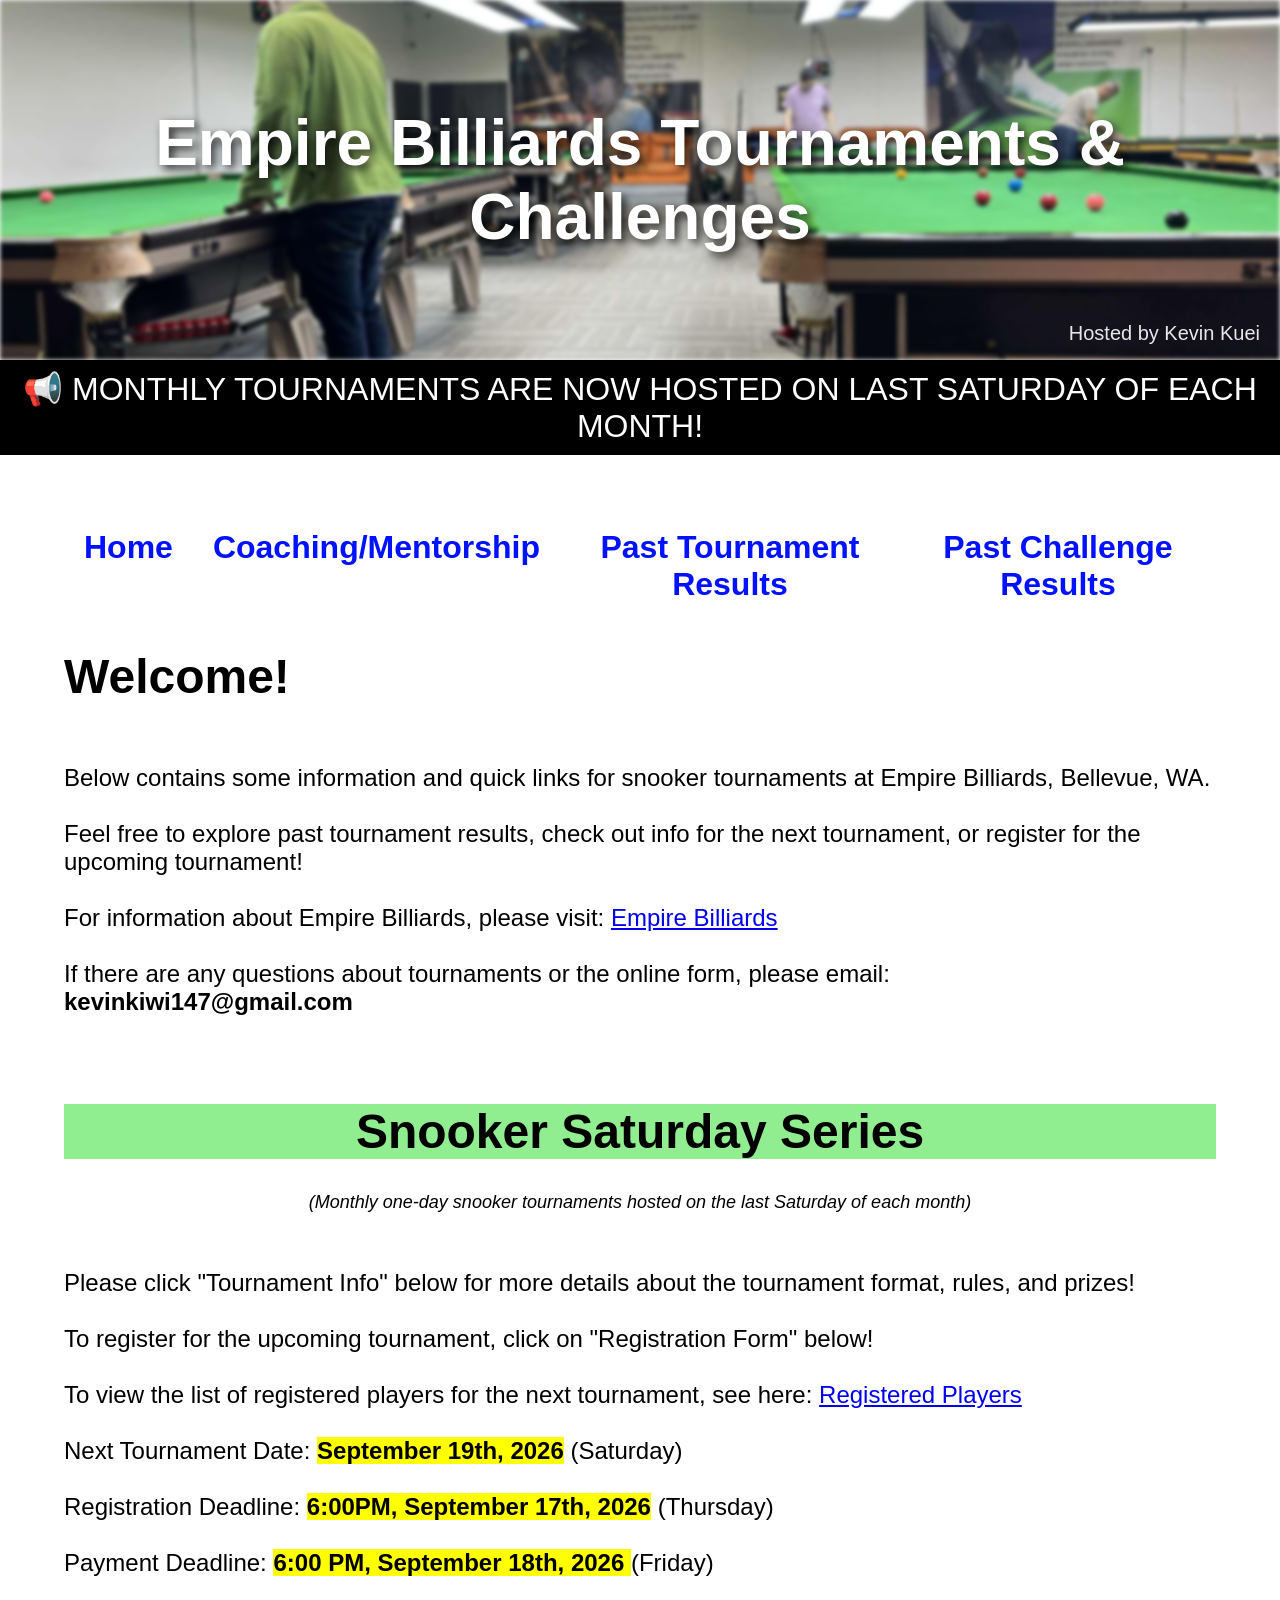
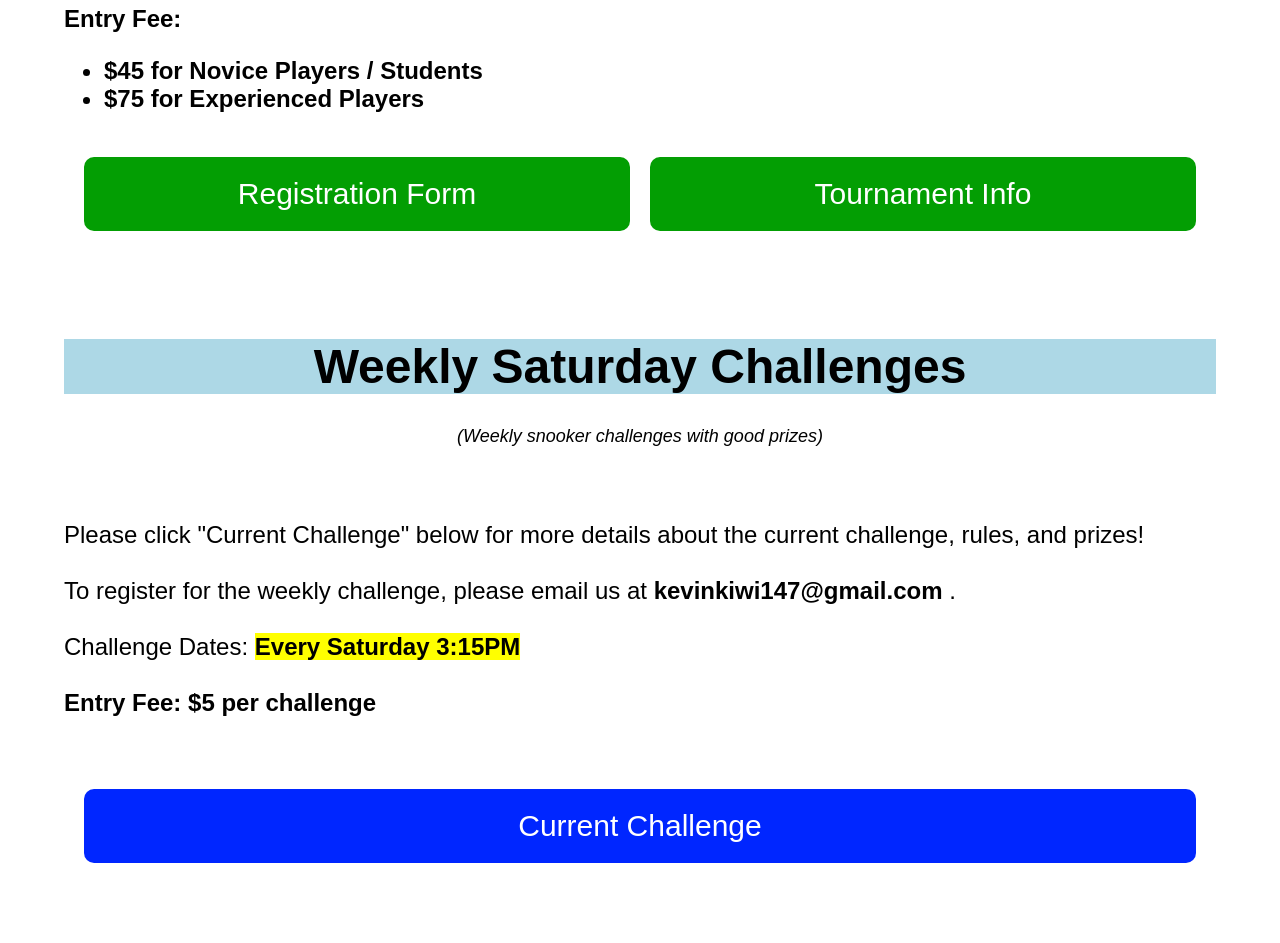
==== index.html @ facfcce9 "September 2026 Update" ====
<!DOCTYPE html>
<html>
  <head>
    <title>EB Snooker Tournaments</title>
    <link rel="stylesheet" href="style.css">
    <meta name="viewport" content="width=device-width, initial-scale=1.0">
  </head>
  <body>

    <!-- Top Banner -->
    <header>
      <div class="banner-title">
        Empire Billiards Tournaments & Challenges
      </div>
      
      <div class="banner-host">
        Hosted by Kevin Kuei
      </div>
    </header>
    
    <div class="announcement-bar">
      <div class="announcement-text">
        📢 MONTHLY TOURNAMENTS ARE NOW HOSTED ON LAST SATURDAY OF EACH MONTH!
      </div>
    </div>

    <!-- Main Content -->
    <div class="container">

      <nav class="navbar">
        <ul>
          <li><a href="#home" onclick="showSection('tournament-page'); return false;">Home</a></li>
          <li><a href="#coaching" onclick="showSection('coaching-page'); return false;">Coaching/Mentorship</a></li>
          <li><a href="Tournament_results.html" target="_blank">Past Tournament Results</a></li>
          <li><a href="Challenge_results.html" target="_blank">Past Challenge Results</a></li>
        </ul>
      </nav>

      <!------------------------------------ this shows the tournament section information      ------------------------------------>
      <div id="tournament-page" class="page-section">
        <h1>Welcome!</h1>
        <p>
          <br> Below contains some information and quick links for snooker tournaments at Empire Billiards, Bellevue, WA.
          <br> <br> Feel free to explore past tournament results, 
              check out info for the next tournament, 
              or register for the upcoming tournament!
              <br> <br> 
              For information about Empire Billiards, please visit: 
              <a href="http://empirebilliard.com/home" target="_blank">Empire Billiards</a>

            <br> <br> If there are any questions about tournaments or the online form, please email:
            <br> <b> kevinkiwi147@gmail.com </b>
            <br>
              
          <br> <br>

          <div style="text-align:center;">
              <h1 style="background-color: lightgreen;">Snooker Saturday Series</h1>

              <div style="font-size:18px; font-style:italic;">
                  (Monthly one-day snooker tournaments hosted on the last Saturday of each month)
              </div>
          </div>
            <br> <br>
            Please click "Tournament Info" below for more details about the tournament format, rules, and prizes! <br> <br>
            To register for the upcoming tournament, click on "Registration Form" below! <br> <br>
            To view the list of registered players for the next tournament, see here: <a href="Players_List.html">Registered Players</a> <br> <br>
            Next Tournament Date: <span style="background-color: rgb(255, 255, 0); font-weight: bold;"> September 19th, 2026</span> (Saturday) <br> <br>
            Registration Deadline: <span style="background-color: rgb(255, 255, 0); font-weight: bold;"> 6:00PM, September 17th, 2026</span> (Thursday) <br> <br>
            Payment Deadline: <span style="background-color: rgb(255, 255, 0); font-weight: bold;"> 6:00 PM, September 18th, 2026 </span>  (Friday) <br> <br>
          <b> 
            Entry Fee:
            <ul>
              <li>$45 for Novice Players / Students</li>
              <li>$75 for Experienced Players</li>
            </ul>
          </b>
    
        </p>

        <!-- Dashboard Cards -->
        <div class="dashboard">

          <a href="https://docs.google.com/forms/d/e/1FAIpQLSeC60blwWqFehuJXEVZzeG8dT7B3pUmzld932AZWtW4gULBUQ/viewform?usp=header" target="_blank" class="dashboard-card">
            <span>Registration Form</span>
          </a>
        
          <a href="Tournament PDFs/EB 202609 Tournament.pdf" target="_blank" class="dashboard-card">
            <span>Tournament Info</span>
          </a>

        </div>
              
          <br> <br>

          <h1 style="text-align:center; background-color: lightblue;"> Weekly Saturday Challenges</h1>
          
            <p style="text-align:center; font-size:18px; font-style:italic;">
              (Weekly snooker challenges with good prizes)
            </p>
            <br> <br>
            Please click "Current Challenge" below for more details about the current challenge, rules, and prizes! <br> <br>
            To register for the weekly challenge, please email us at <b> kevinkiwi147@gmail.com </b>. <br> <br>
            Challenge Dates: <span style="background-color: rgb(255, 255, 0); font-weight: bold;">Every Saturday 3:15PM</span> <br> <br>
          <b>
            Entry Fee: $5 per challenge <br> <br>
          </b>
    
        </p>

        <!-- Dashboard Cards -->
        <div class="dashboard">

          <!-- <a href="https://docs.google.com/forms/d/e/1FAIpQLScUt2-KvNCs28IYJjomg9hEXDtObsc4cl0AjAU7Zcz6UHvrUg/viewform?usp=publish-editor" target="_blank" class="challenge-card">
            <span>Registration Form </span> 
          </a> -->
        
          <a href="Challenge PDFs/Snooker Challenge.pdf" target="_blank" class="challenge-card">
            <span>Current Challenge</span>
          </a>

        </div>

    
      </div>  


      <!------------------------------------ this shows the coaching page section  ------------------------------------>
      <div id="coaching-page" class="page-section" style="display: none;">
        <h1>Coaching</h1>
        
        <em>
          <div class="rounded-border-box">
          Ronnie O'Sullivan trusts Nic Barrow's coaching... 
            why don't you see what Nic has to say about your game? The Beat Your Highest Break Community will help you 
            'GO From Where You Are... To Where You Want To BE' <br> -- Nic Barrow
          </div>
        </em>

        <p>
          Nic Barrow is a professional snooker coach and the founder of the snooker gym. 
          He has coached many players, including top professionals like Ronnie O'Sullivan and Ding Junhui, 
          and has a wealth of experience in helping players improve their game.

          <br> <br>
          If interested in in-person or distance coaching with Nic Barrow, please visit the following link:
          <a href="https://www.thesnookergym.com" target="_blank">Snooker Gym</a>

          <br> <br>
          If time and commitment is limited, Nic Barrow also has an online snooker community called "Beat Your Highest Break Club" (BYHB) linked here: 
          <a href="https://www.thesnookergym.com/beat-your-highest-break-club" target="_blank"> BYHB </a> <br>
          that includes a library of snooker training videos, drills, and monthly meetings on a monthly/yearly subscription basis at a lower price.
          <br> <br>

          Some photos of Nic working with pro players: (To be added soon)
        </p>

        <h1>Mentorship</h1>

        <p>
          If professional coaching is not an option, 
          I am also available for mentorship and guidance for players who want to improve their game.
          Whether you’re stuck on a scoring plateau, 
          battling inconsistent cueing, or just wanting to make your time at the table more enjoyable, 
          let’s work on it together through 1-on-1 Snooker Mentorship & Game Optimization. 
          The goal is to help you understand more about your game and identify areas for improvement. <br><br>
          
          It is important to note that I am not a professional coach, 
          but do have experience in playing and analyzing snooker games, 
          and I can provide guidance solely based on my knowledge and experience. <br><br>

          Sessions run for a focused, 45-minute block at a standard rate of $40 
          (with a full-hour session for the first session to assess skill level), and table time will be paid by the player as well.
          If you want a friendly sparring partner to help analyze your play and boost your break-building confidence, 
          catch me around the hall or reach out to me at <b> kevinkiwi147@gmail.com </b> for more details, thank you!
        </p>
      </div>

    </div>



    <script>
      function showSection(sectionId) {
        // 1. Hide all page sections
        var sections = document.querySelectorAll('.page-section');
        sections.forEach(function(section) {
          section.style.display = 'none';
        });
        
        // 2. Show the specific section that was clicked
        document.getElementById(sectionId).style.display = 'block';
      }
    </script>


  </body>
</html>
---- style.css ----
/* --- Basic page styling --- */
body {
    margin: 0;
    font-family: Arial, sans-serif;
}


/* --- Top banner --- */
header {
    position: relative;
    width: 100%;
    height: 360px;
    color: rgb(255, 255, 255);
    display: flex;
    align-items: center;
    justify-content: center;
    font-size: 36px;
    /* Prevents the blurred edges of the pseudo-element from spilling out */
    overflow: hidden; 
}

/* This creates a background layer specifically for the image */
header::before {
    content: "";
    position: absolute;
    top: 0;
    left: 0;
    right: 0;
    width: 100%;
    height: 100%;
    background-image: url('Images/EB Tables.jpg');
    background-size: cover;
    background-position: center;
    /* Adjust the pixels (px) to change the blur intensity */
    filter: blur(2px); 
    /* Keeps the background behind the text */
    z-index: -1; 
}

/* --- Main container --- */
.container {
    max-width: 90%;
    margin: 40px auto;
    padding: 20px;
    font-size: 24px;
}

/* --- Main content layout --- */
#main {
    flex: 1;
    padding: 20px;
}

.banner-title {
    font-size: 64px;
    font-weight: 800;
    text-align: center;
    text-shadow: 4px 4px 10px rgba(0,0,0,0.8);
}

/* Small bottom-right text */
.banner-host {
    position: absolute;
    bottom: 15px;
    right: 20px;
    font-size: 20px;
    opacity: 0.9;
}

/* --- Grid Dashboard Layout --- */
.dashboard {
    display: grid;
    grid-template-columns: repeat(auto-fit, minmax(150px, 1fr));
    gap: 20px;
    padding: 20px;
}

.dashboard-card {
    background-color: #039e03;
    border-radius: 10px;
    text-align: center;
    text-decoration: none;
    color: #ffffff;
    padding: 20px;
    transition: transform 0.2s, box-shadow 0.2s;
    display: flex;
    flex-direction: column;
    align-items: center;
    font-size: 30px;
}

.dashboard-card img {
    width: 60px;
    height: 60px;
    margin-bottom: 10px;
}

.dashboard-card:hover {
    transform: translateY(-10px);
    box-shadow: 0 4px 12px rgba(0,0,0,0.15);
    background-color: #03c203;
}

/* For challenge cards */
.challenge-card {
    background-color: #0026ff;
    border-radius: 10px;
    text-align: center;
    text-decoration: none;
    color: #ffffff;
    padding: 20px;
    transition: transform 0.2s, box-shadow 0.2s;
    display: flex;
    flex-direction: column;
    align-items: center;
    font-size: 30px;
}

.challenge-card img {
    width: 60px;
    height: 60px;
    margin-bottom: 10px;
}

.challenge-card:hover {
    transform: translateY(-10px);
    box-shadow: 0 4px 12px rgba(0,0,0,0.15);
    background-color: #006eff;
}

/* --- Announcement Bar --- */

.announcement-bar {
    width: 100%;
    background-color: #000000; /* dark background */
    color: #ffffff;
    padding: 10px 0;          /* Adds some top/bottom padding since it's not moving anymore */
    text-align: center;       /* Centers the text nicely */
}

.announcement-text {
    display: inline-block;
    font-size: 32px;          /* Kept your original large text size */
}

.rounded-border-box {
    border: 3px solid #000000;   /* 2px thick, solid line, blue color */
    border-radius: 12px;         /* Adjust this number to make it more or less rounded */
    padding: 15px 20px;          /* 15px spacing top/bottom, 20px left/right */
    display: inline-block;
    font-size: medium;       /* Keeps the box tight around the text instead of stretching 100% wide */
}

/* Animation */
@keyframes scroll-text {
  from {
    transform: translateX(0%);
  }
  to {
    transform: translateX(-100%);
  }
}


/* ===========================
   DROP DOWN NAVIGATION STYLING
   =========================== */

/* Main Navbar Layout */
.navbar ul {
  list-style-type: none;
  margin: 0;
  padding: 0;
  display: flex; /* Aligns items horizontally */
  background-color: #ffffff; 
}

.navbar li {
  position: relative; /* Keeps the dropdown anchored to this item */
}

/* Main Links Style */
.navbar a {
  display: block;
  color: #0011ff; /* Orange color matching your screenshot */
  text-align: center;
  padding: 14px 20px;
  text-decoration: none;
  font-weight: bold;
  font-size: 32px;
}

/* --- DROPDOWN SPECIFIC STYLES --- */

/* Hide the sub-menu by default */
.dropdown-content {
  display: none !important;
  position: absolute; /* Pushes it out of the normal text flow */
  background-color: #ffffff;
  min-width: 180px;
  box-shadow: 0px 8px 16px rgba(0,0,0,0.1); /* Soft shadow */
  z-index: 1; /* Keeps it on top of other content */
  list-style-type: none;
  padding: 0;
  margin: 0;
  border-radius: 4px;
}

/* Align links inside the dropdown stacked vertically */
.dropdown-content li a {
  color: #ff7300;
  padding: 12px 16px;
  text-align: left;
}

/* Change color of sub-menu items on hover */
.dropdown-content li a:hover {
  background-color: #f1f1f1;
}

/* Show the dropdown menu when hovering over the parent list item */
.dropdown:hover .dropdown-content {
  display: block !important;
}

/* Tiny styling for the arrows */
.arrow {
  font-size: 0.8em;
  margin-left: 5px;
}


/* ===========================
   MOBILE STYLES (PHONES)
   =========================== */
@media (max-width: 768px) {

  /* --- ADD THESE NAVBAR MOBILE OVERRIDES --- */
  .navbar ul {
    flex-direction: column; /* Stacks the menu items vertically on mobile */
    text-align: center;
  }

  .navbar a {
    font-size: 18px;        /* Shrinks the text down to a normal phone size */
    padding: 10px 15px;     /* Tighter spacing for touch targets */
    border-bottom: 1px solid #f0f0f0; /* Optional: adds a clean divider between items */
  }
  
  .navbar li:last-child a {
    border-bottom: none;    /* Removes the bottom border on the last item */
  }
  /* ----------------------------------------- */

  header {
    height: 200px;          /* shorter banner */
    font-size: 16px;        /* smaller title */
    padding: 10px;
    text-align: center;
  }


  .banner-title {
    font-size: 32px;
    line-height: 1.2;
  }

  .banner-host {
    font-size: 12px;
    bottom: 8px;
    right: 10px;
  }

  .container {
    padding: 15px;
    font-size: 15px;
  }

  .dashboard {
    grid-template-columns: 1fr; /* stack cards vertically */
    gap: 15px;
  }

 /* 1. Force the dashboard cards text to a readable mobile size */
  .dashboard-card, .challenge-card {
    padding: 15px;
    font-size: 18px; /* Brings it down so it fits on the screen */
  }

  input, textarea, button {
    font-size: 16px;
  }

  .announcement-text {
    display: block;    /* Changed from inline-block */
    padding: 0 15px;   /* Prevents text from hitting the raw edge */
    font-size: 18px;   /* Slightly smaller to ensure it fits beautifully */
    word-wrap: break-word;
  }
}


/* ===========================
   PLAYERS LIST PAGE
   =========================== */
.back-link {
  display: inline-block;
  margin-bottom: 20px;
  text-decoration: none;
  color: #1e1e1e;
  font-weight: bold;
}

.subtitle {
  font-size: 18px;
  margin-bottom: 20px;
  color: #555;
}

.players-card {
  background-color: #f8f8f8;
  border-radius: 12px;
  padding: 25px;
  border: 2px solid #1e1e1e;
  max-width: 600px;
}

.players-list {
  font-size: 22px;
  line-height: 1.8;
  padding-left: 20px;
}

.players-list li {
  padding: 6px 0;
}

@media (max-width: 768px) {
  .players-card {
    padding: 20px;
  }

  .players-list {
    font-size: 18px;
  }
}
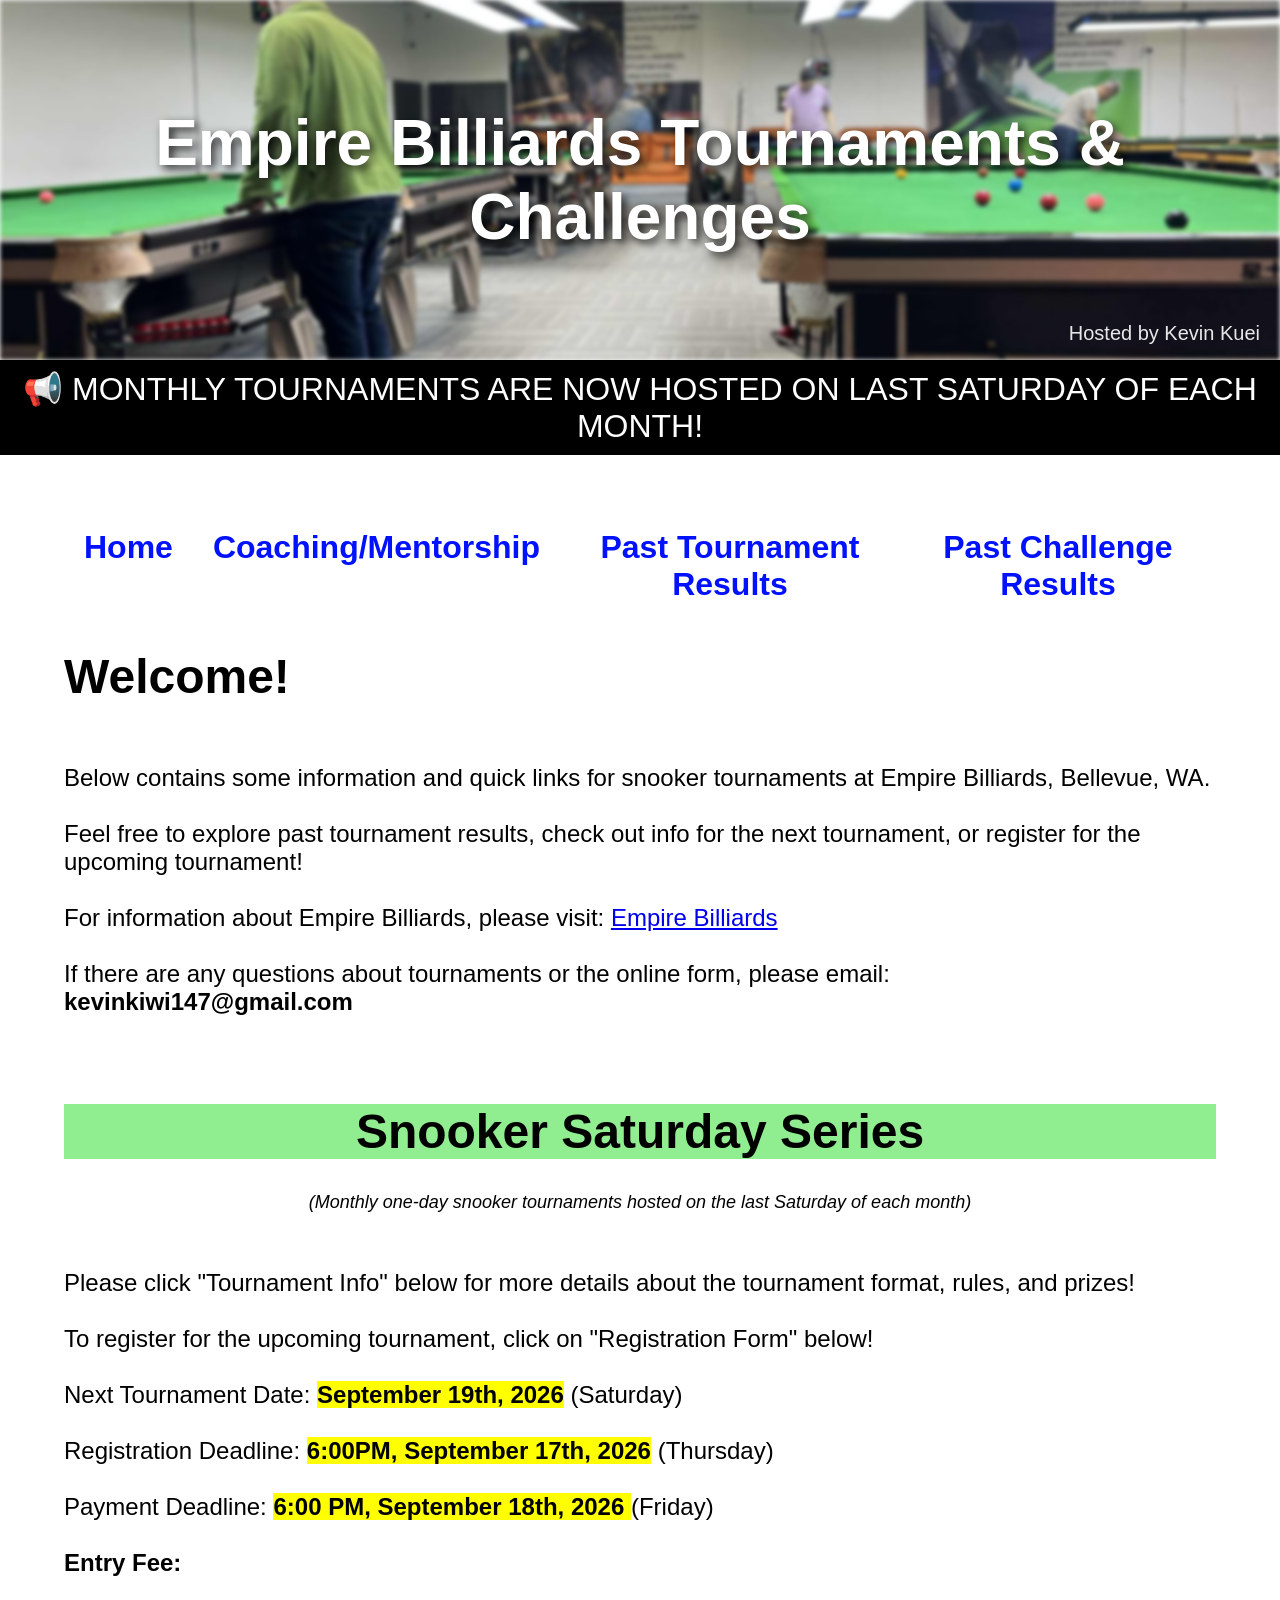
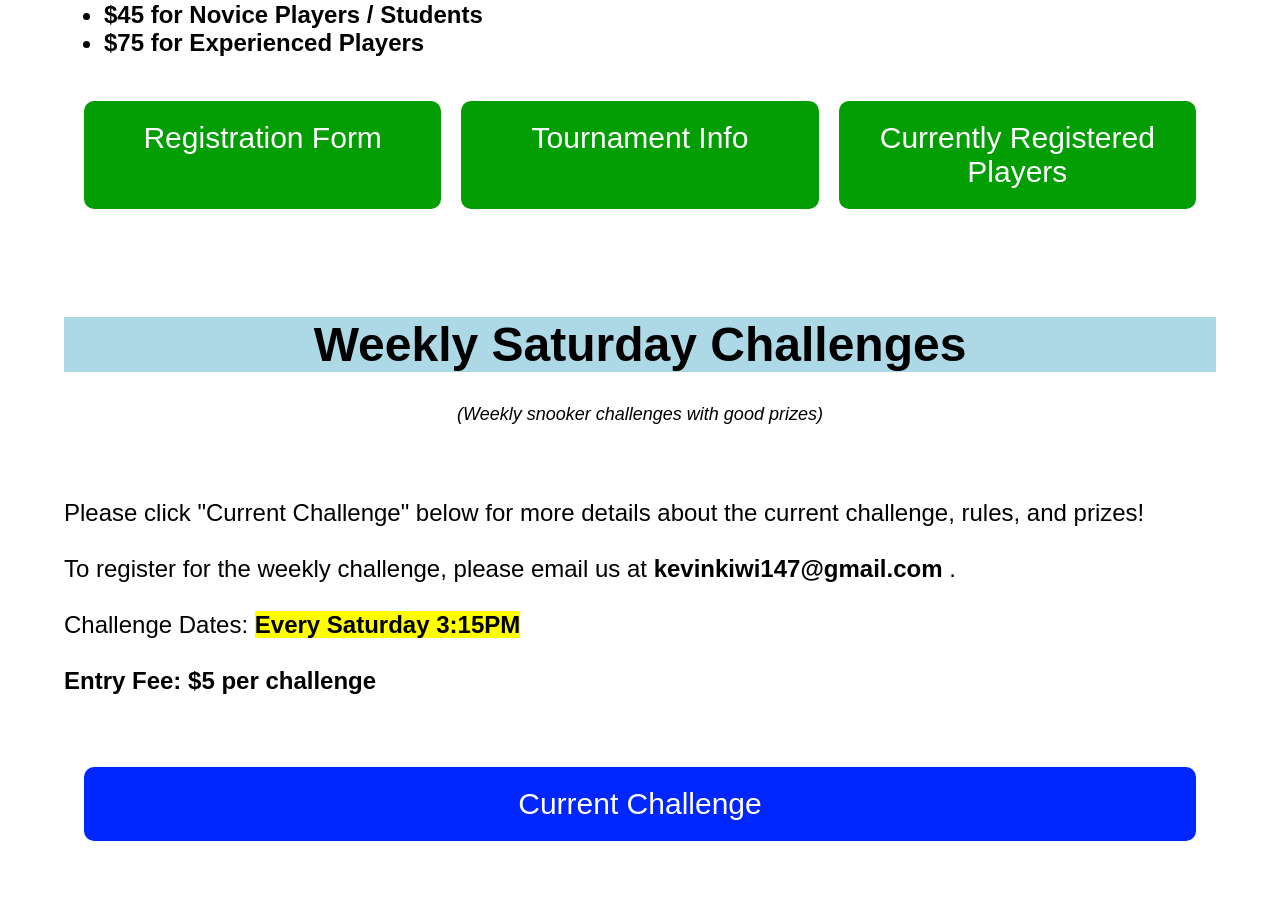
==== commit fbb02e0b: "Updated registered players button" ====
--- a/index.html
+++ b/index.html
@@ -64,7 +64,6 @@
             <br> <br>
             Please click "Tournament Info" below for more details about the tournament format, rules, and prizes! <br> <br>
             To register for the upcoming tournament, click on "Registration Form" below! <br> <br>
-            To view the list of registered players for the next tournament, see here: <a href="Players_List.html">Registered Players</a> <br> <br>
             Next Tournament Date: <span style="background-color: rgb(255, 255, 0); font-weight: bold;"> September 19th, 2026</span> (Saturday) <br> <br>
             Registration Deadline: <span style="background-color: rgb(255, 255, 0); font-weight: bold;"> 6:00PM, September 17th, 2026</span> (Thursday) <br> <br>
             Payment Deadline: <span style="background-color: rgb(255, 255, 0); font-weight: bold;"> 6:00 PM, September 18th, 2026 </span>  (Friday) <br> <br>
@@ -88,6 +87,10 @@
           <a href="Tournament PDFs/EB 202609 Tournament.pdf" target="_blank" class="dashboard-card">
             <span>Tournament Info</span>
           </a>
+
+          <a href="Players_List.html" target="_blank" class="dashboard-card">
+            <span>Currently Registered Players</span>
+          </a>          
 
         </div>
               
@@ -166,10 +169,10 @@
           The goal is to help you understand more about your game and identify areas for improvement. <br><br>
           
           It is important to note that I am not a professional coach, 
-          but do have experience in playing and analyzing snooker games, 
-          and I can provide guidance solely based on my knowledge and experience. <br><br>
-
-          Sessions run for a focused, 45-minute block at a standard rate of $40 
+          but do have experience in playing and have a decent understanding of the game.
+          I can provide guidance solely based on my knowledge and experience. <br><br>
+
+          Sessions run for a focused, 45-minute block at a standard rate of <strong>$40</strong>
           (with a full-hour session for the first session to assess skill level), and table time will be paid by the player as well.
           If you want a friendly sparring partner to help analyze your play and boost your break-building confidence, 
           catch me around the hall or reach out to me at <b> kevinkiwi147@gmail.com </b> for more details, thank you!
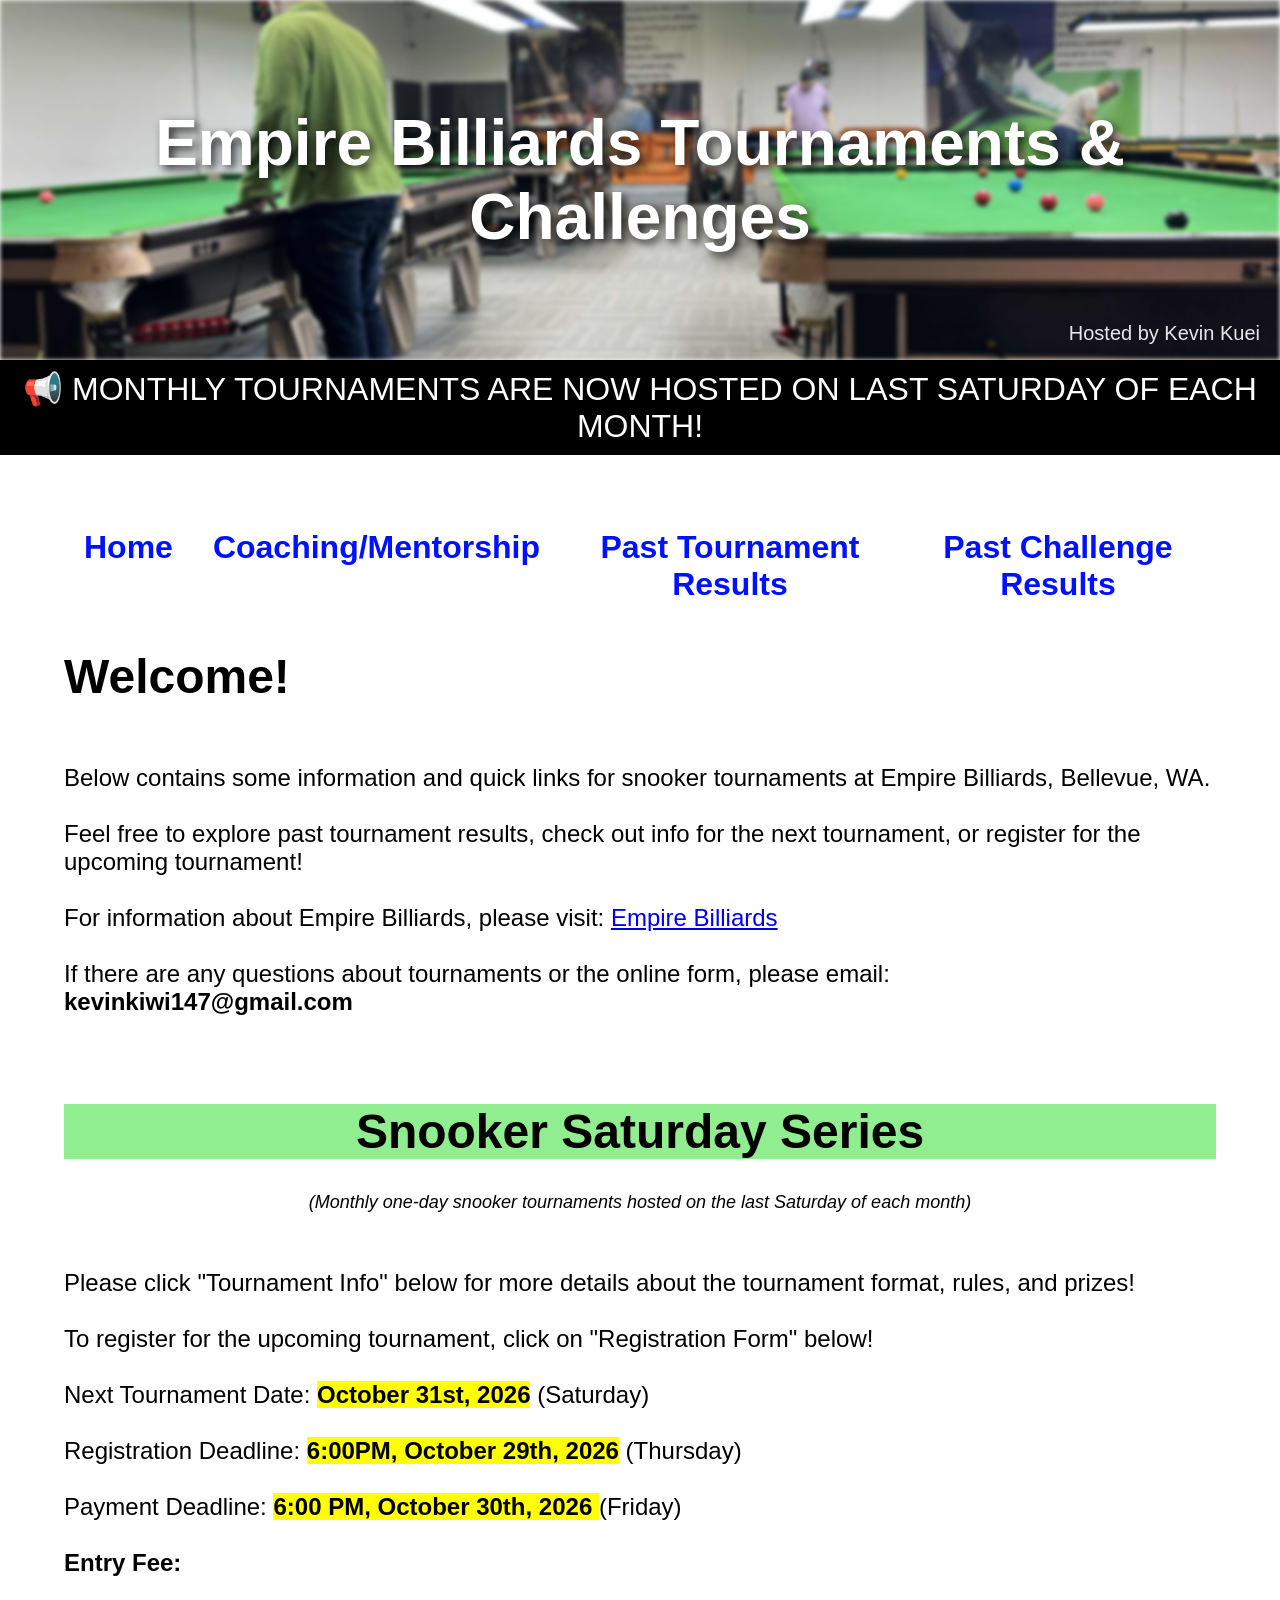
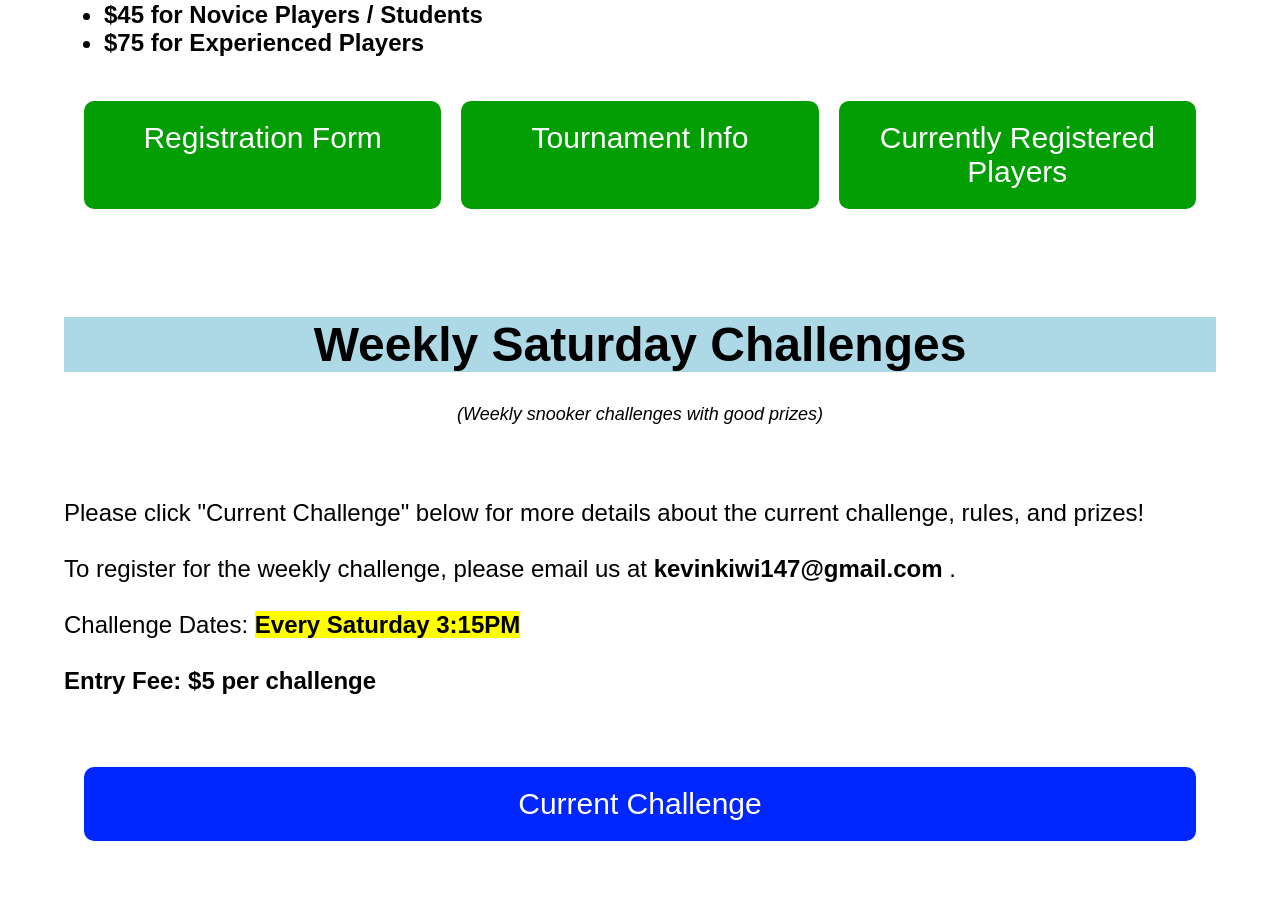
==== commit 2e7f0012: "October tournament dates update" ====
--- a/index.html
+++ b/index.html
@@ -64,9 +64,9 @@
             <br> <br>
             Please click "Tournament Info" below for more details about the tournament format, rules, and prizes! <br> <br>
             To register for the upcoming tournament, click on "Registration Form" below! <br> <br>
-            Next Tournament Date: <span style="background-color: rgb(255, 255, 0); font-weight: bold;"> September 19th, 2026</span> (Saturday) <br> <br>
-            Registration Deadline: <span style="background-color: rgb(255, 255, 0); font-weight: bold;"> 6:00PM, September 17th, 2026</span> (Thursday) <br> <br>
-            Payment Deadline: <span style="background-color: rgb(255, 255, 0); font-weight: bold;"> 6:00 PM, September 18th, 2026 </span>  (Friday) <br> <br>
+            Next Tournament Date: <span style="background-color: rgb(255, 255, 0); font-weight: bold;"> October 31st, 2026</span> (Saturday) <br> <br>
+            Registration Deadline: <span style="background-color: rgb(255, 255, 0); font-weight: bold;"> 6:00PM, October 29th, 2026</span> (Thursday) <br> <br>
+            Payment Deadline: <span style="background-color: rgb(255, 255, 0); font-weight: bold;"> 6:00 PM, October 30th, 2026 </span>  (Friday) <br> <br>
           <b> 
             Entry Fee:
             <ul>
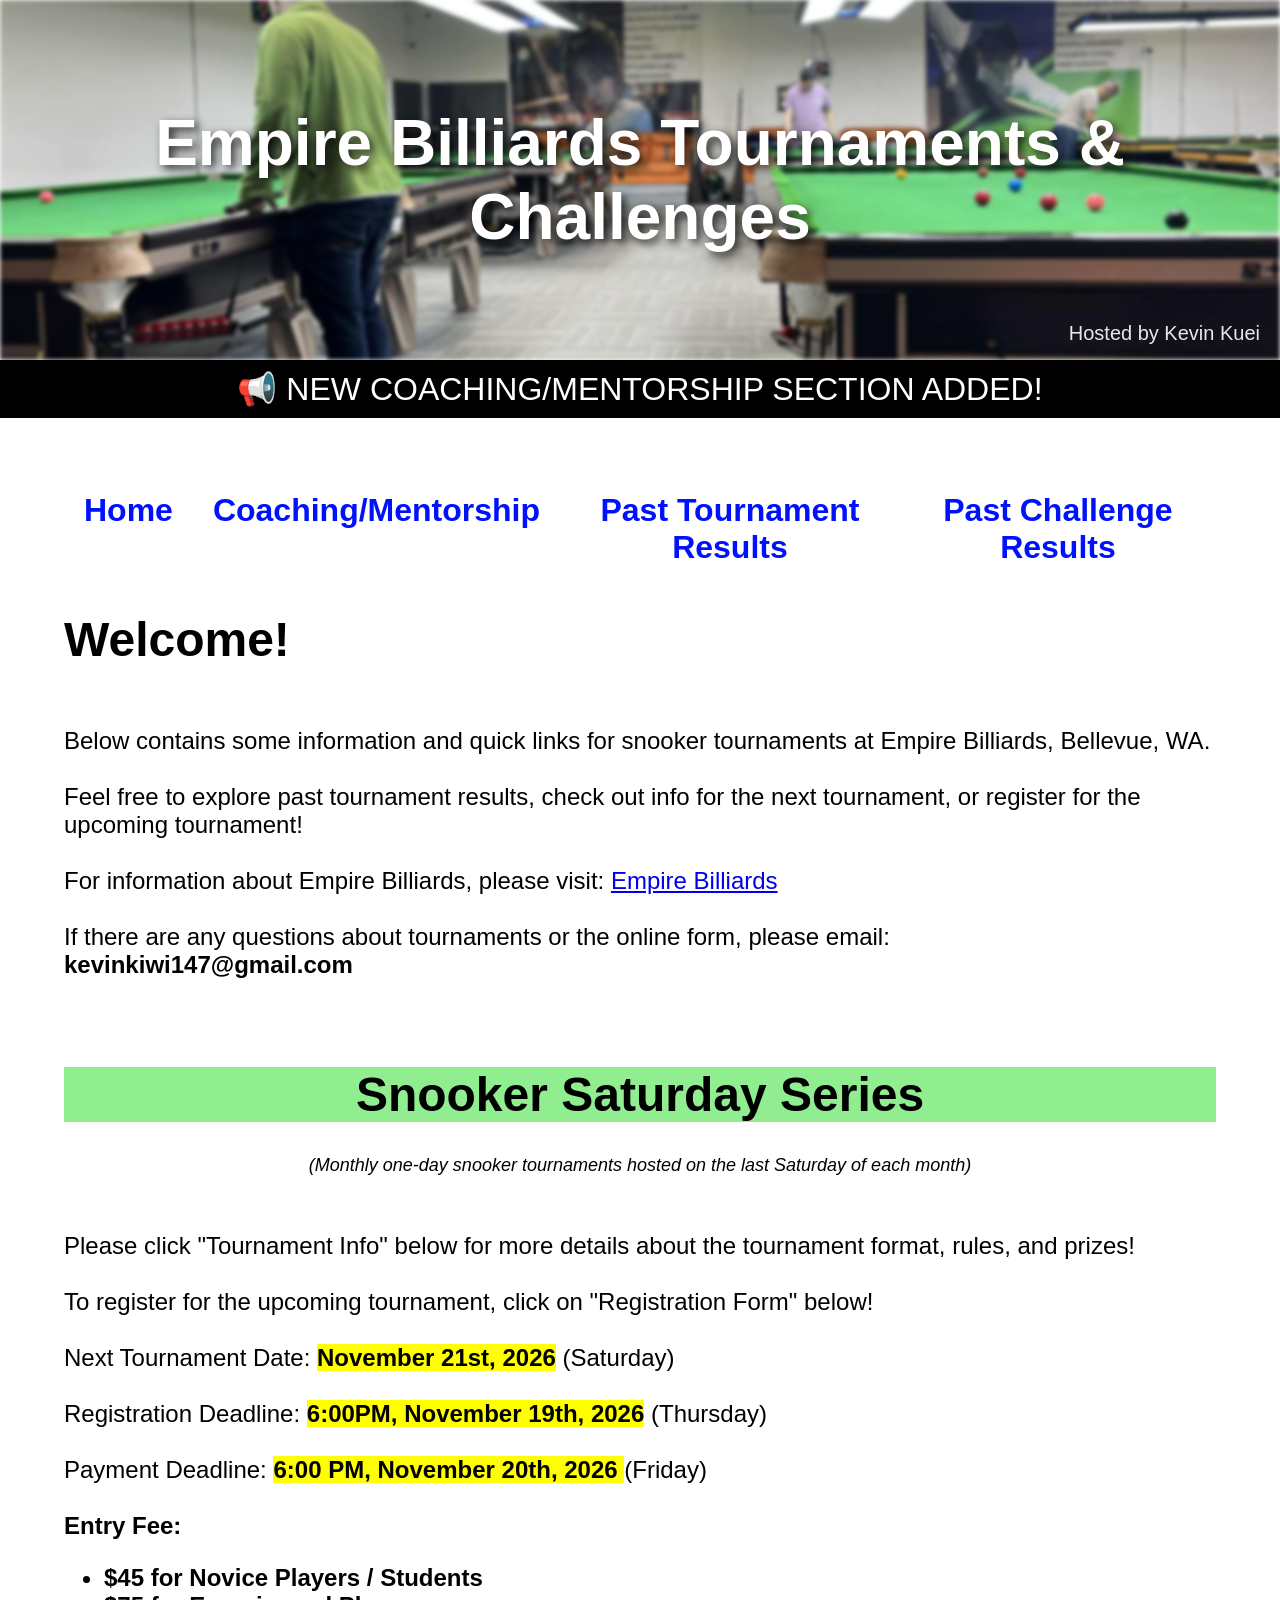
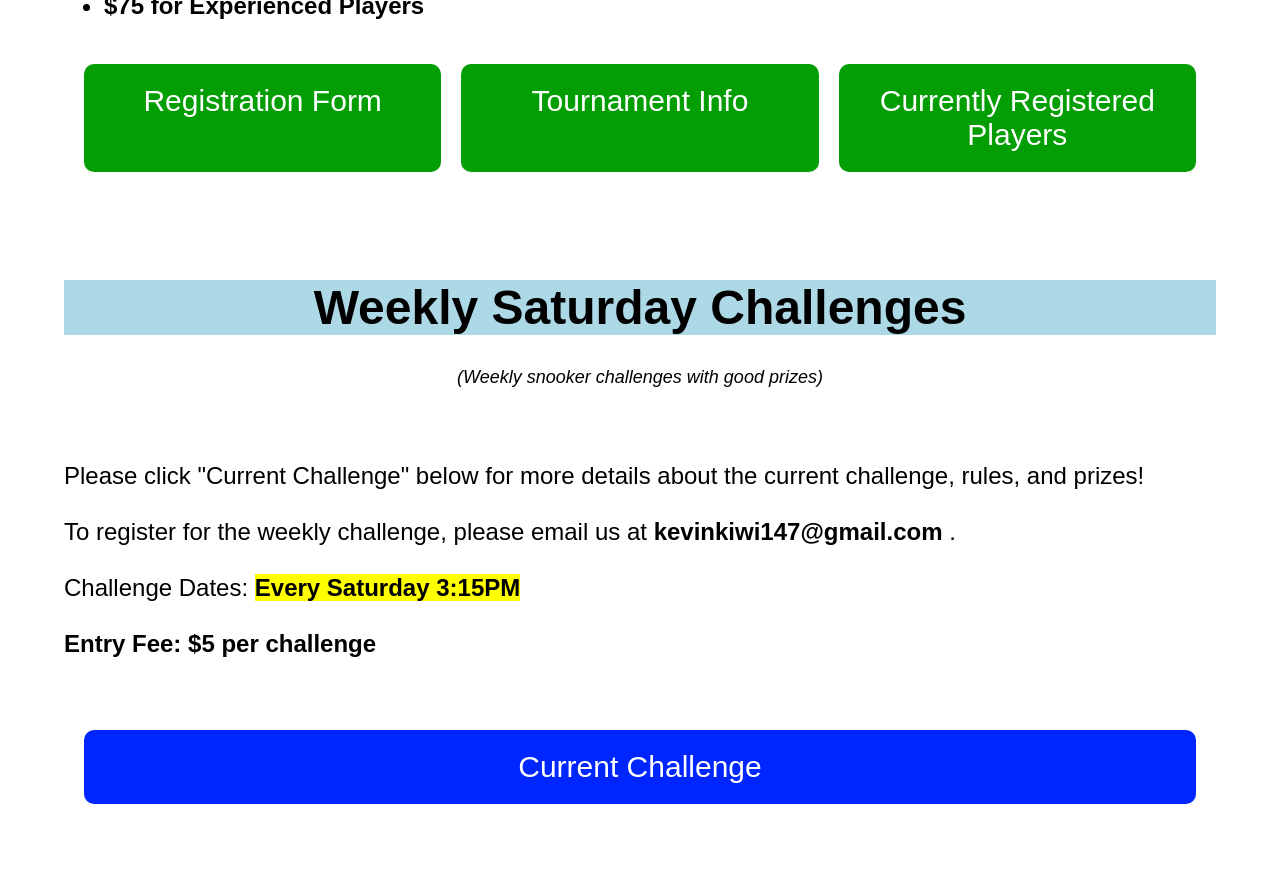
==== commit db4b923d: "October post-match updates and November Refresh Rule changes: 30min/60min late to first match result" ====
--- a/index.html
+++ b/index.html
@@ -20,7 +20,7 @@
     
     <div class="announcement-bar">
       <div class="announcement-text">
-        📢 MONTHLY TOURNAMENTS ARE NOW HOSTED ON LAST SATURDAY OF EACH MONTH!
+        📢 NEW COACHING/MENTORSHIP SECTION ADDED!
       </div>
     </div>
 
@@ -64,9 +64,9 @@
             <br> <br>
             Please click "Tournament Info" below for more details about the tournament format, rules, and prizes! <br> <br>
             To register for the upcoming tournament, click on "Registration Form" below! <br> <br>
-            Next Tournament Date: <span style="background-color: rgb(255, 255, 0); font-weight: bold;"> October 31st, 2026</span> (Saturday) <br> <br>
-            Registration Deadline: <span style="background-color: rgb(255, 255, 0); font-weight: bold;"> 6:00PM, October 29th, 2026</span> (Thursday) <br> <br>
-            Payment Deadline: <span style="background-color: rgb(255, 255, 0); font-weight: bold;"> 6:00 PM, October 30th, 2026 </span>  (Friday) <br> <br>
+            Next Tournament Date: <span style="background-color: rgb(255, 255, 0); font-weight: bold;"> November 21st, 2026</span> (Saturday) <br> <br>
+            Registration Deadline: <span style="background-color: rgb(255, 255, 0); font-weight: bold;"> 6:00PM, November 19th, 2026</span> (Thursday) <br> <br>
+            Payment Deadline: <span style="background-color: rgb(255, 255, 0); font-weight: bold;"> 6:00 PM, November 20th, 2026 </span>  (Friday) <br> <br>
           <b> 
             Entry Fee:
             <ul>
@@ -84,7 +84,7 @@
             <span>Registration Form</span>
           </a>
         
-          <a href="Tournament PDFs/EB 202609 Tournament.pdf" target="_blank" class="dashboard-card">
+          <a href="Tournament PDFs/EB 202611 Tournament.pdf" target="_blank" class="dashboard-card">
             <span>Tournament Info</span>
           </a>
 
@@ -155,7 +155,8 @@
           that includes a library of snooker training videos, drills, and monthly meetings on a monthly/yearly subscription basis at a lower price.
           <br> <br>
 
-          Some photos of Nic working with pro players: (To be added soon)
+          Short video of Nic Barrow coaching Ronnie O'Sullivan at the top of this page from the Snooker Gym: <br>
+          <a href="https://www.youtube.com/watch?v=nJRZqaNYM2o" target="_blank">Youtube Video</a>
         </p>
 
         <h1>Mentorship</h1>
@@ -177,6 +178,12 @@
           If you want a friendly sparring partner to help analyze your play and boost your break-building confidence, 
           catch me around the hall or reach out to me at <b> kevinkiwi147@gmail.com </b> for more details, thank you!
         </p>
+
+        <p>
+          Photo of Nic Barrow (left) and Kevin Kuei (right) at Empire Billiards, May of 2026:
+          <br>
+          <img src="Images/202605 Kevin Nic.jpg" alt="Photo of me and Nic Barrow at Empire Billiards, May of 2026" style="max-width:60%; height:auto;">
+        </p>
       </div>
 
     </div>
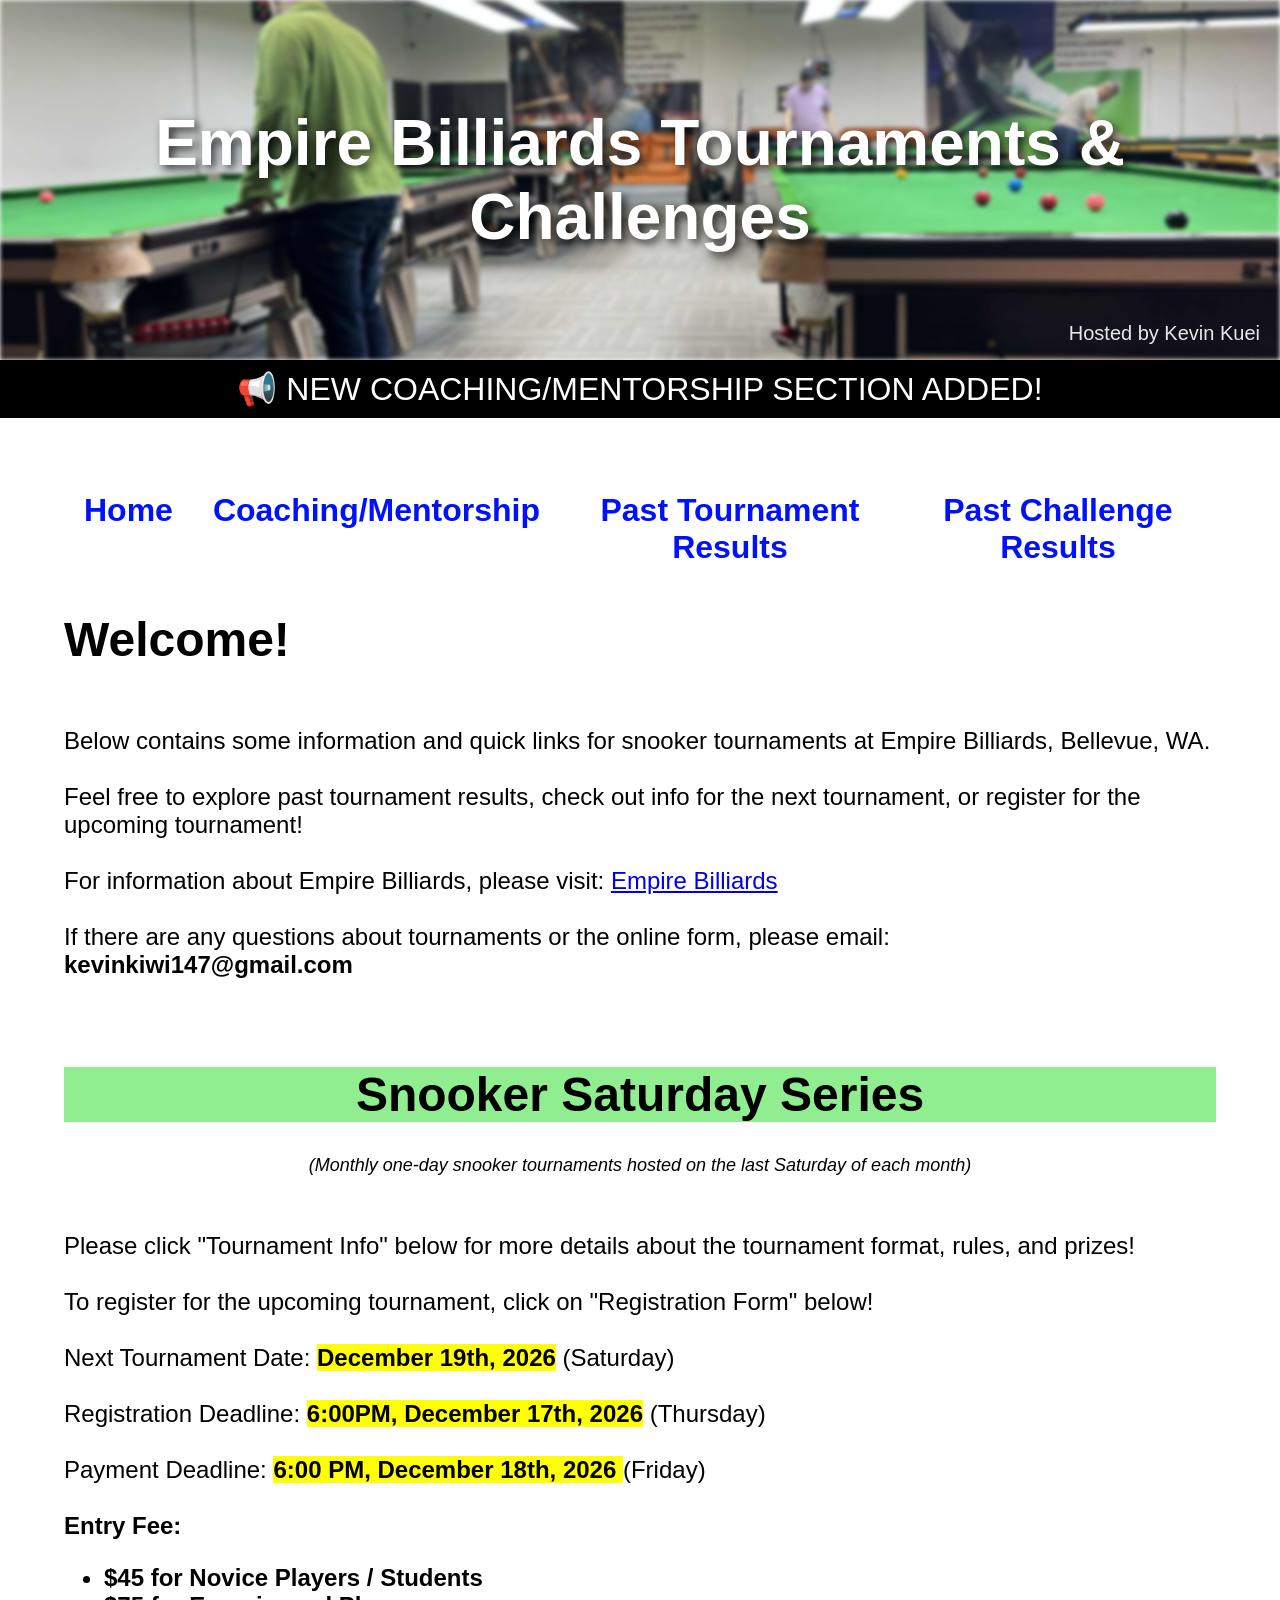
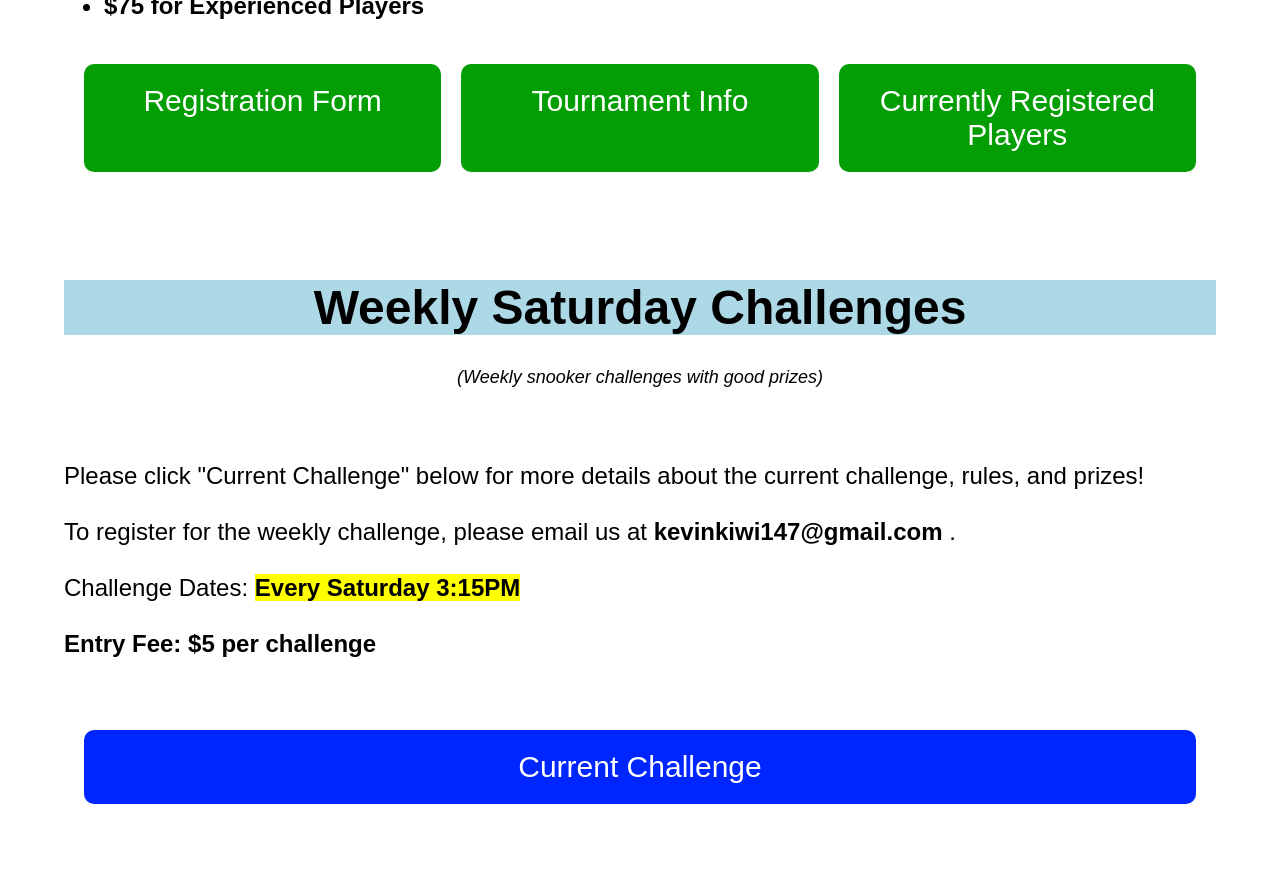
==== commit 7fd834ca: "December 1st Update" ====
--- a/index.html
+++ b/index.html
@@ -64,9 +64,9 @@
             <br> <br>
             Please click "Tournament Info" below for more details about the tournament format, rules, and prizes! <br> <br>
             To register for the upcoming tournament, click on "Registration Form" below! <br> <br>
-            Next Tournament Date: <span style="background-color: rgb(255, 255, 0); font-weight: bold;"> November 21st, 2026</span> (Saturday) <br> <br>
-            Registration Deadline: <span style="background-color: rgb(255, 255, 0); font-weight: bold;"> 6:00PM, November 19th, 2026</span> (Thursday) <br> <br>
-            Payment Deadline: <span style="background-color: rgb(255, 255, 0); font-weight: bold;"> 6:00 PM, November 20th, 2026 </span>  (Friday) <br> <br>
+            Next Tournament Date: <span style="background-color: rgb(255, 255, 0); font-weight: bold;"> December 19th, 2026</span> (Saturday) <br> <br>
+            Registration Deadline: <span style="background-color: rgb(255, 255, 0); font-weight: bold;"> 6:00PM, December 17th, 2026</span> (Thursday) <br> <br>
+            Payment Deadline: <span style="background-color: rgb(255, 255, 0); font-weight: bold;"> 6:00 PM, December 18th, 2026 </span>  (Friday) <br> <br>
           <b> 
             Entry Fee:
             <ul>
@@ -84,7 +84,7 @@
             <span>Registration Form</span>
           </a>
         
-          <a href="Tournament PDFs/EB 202611 Tournament.pdf" target="_blank" class="dashboard-card">
+          <a href="Tournament PDFs/EB 202612 Tournament.pdf" target="_blank" class="dashboard-card">
             <span>Tournament Info</span>
           </a>
 
